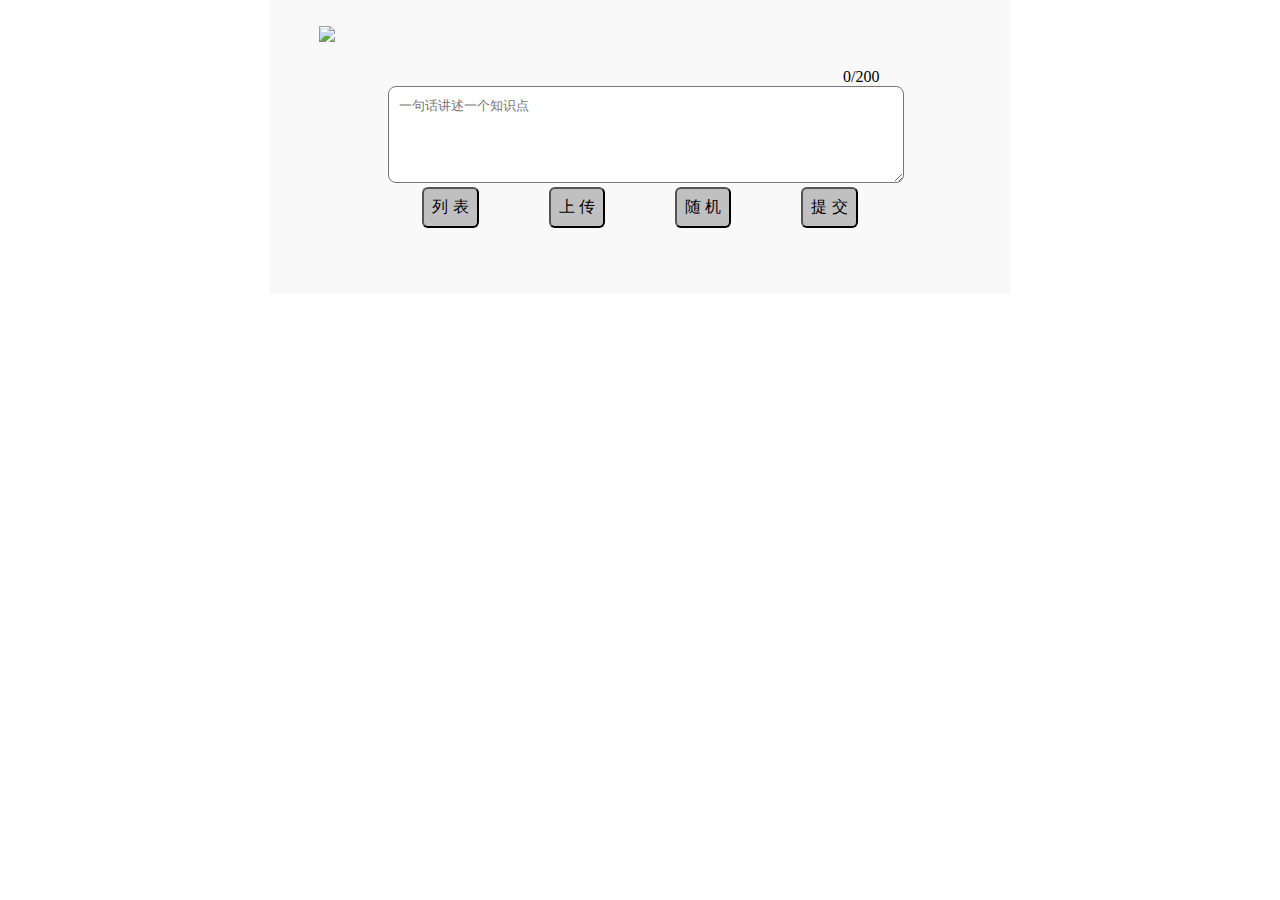
==== input.html @ 6cd8e792 "init" ====
<!DOCTYPE html>
<html>
	<head>
		<meta charset="utf-8" />
		<title>知识碎片·投稿</title>
		<meta name="viewport" content="width=device-width,initial-scale=1,minimum-scale=1,maximum-scale=1,user-scalable=no" />
		<meta name="Keywords" content="万码千钧"/>
		<meta name="Description" content="郭兴楠的个人主页 -- 知识点投稿。"/>
		<link rel="shortcut icon" href="../img/guo3.ico" type="image/x-icon">
		<script src="jquery-1.11.3.js"></script>
		<style type="text/css">
			body{margin:0; padding:0;}
			
			a{text-decoration:none;}
			
			header{
				padding-top:1px;
				padding-left:50px;
			}
			div#input_container{
				width:68%;
				margin: 0 auto;
				padding-bottom:50px;
			}
			
			textarea#in{
				width:98%;
				padding:10px;
				border-radius:8px;
			}
			
			button{
				font-size:16px;
				padding:8px;
				border-radius:6px;
				background-color:#c0c0c0;
			}
			
			div#text_length{
				text-align:right;
				padding-right:13px;
			}
			
			div#button_list{
				display:flex;
				justify-content:space-around;
			}
			
			
			footer{
				margin-top:10px;
				position:relative;
				bottom:0;
				width:100%;
				background-color:rgba(192,192,192,0.1);
			}
			
			div.qrcode{
				display:flex;
				justify-content:space-around;
				padding:8px 0 3px 0;
			}
			
			div.qrcode>p, div.qrcode>ul{
				margin:0;
				padding:0;
				list-style:none;
			}
			
			div.qrcode li{
				line-height:25px;
			}
			
			
			@media screen and (min-width: 888px){
				div.content, div.qrcode{
					width:58%;
					height:100%;
					margin-left:auto;
					margin-right:auto;
					background-color: rgba(192,192,192,0.1);
				}
				
				footer{
					background-color: #fff;
				}
				
			
			}
		</style>
	</head>
	
	<body>
		<div class="content">
			<header>
				<h2><a href="../"><img src="../img/logo.png"></a></h2>
			</header>
			<div id="input_container">
				<div id="text_length"><span id="num">0</span>/200</div>
				<textarea name="text" id="in" placeholder="一句话讲述一个知识点" rows="5" maxlength="200" onkeyup="wordStatic(this);"></textarea>
				 
				<div id="button_list">
					<button onclick="javascript:location.href='index.html'">列 表</button>
					<button onclick="javascript:location.href='../upload.html'">上 传</button>
					<button id="random" onclick="getRandom()">随 机</button>
					<button id="commit">提 交</button>
				</div>
				<p id="show"></p>
			</div>
		</div>
		
		<!--
			底部
		
		<footer>
			<div class="qrcode">
				<p><img src="../img/tougao.png" width="100px;"></p> 
				<ul>
					<li>扫码投稿</li>
					<li>早睡早起</li>
					<li>多喝热水</li>
					<li>重启一下</li>
				</ul>
				<ul>
					<li>阿弥陀佛</li>
					<li>要穿西装</li>
					<li>早晚刷牙</li>
					<li>开始减肥</li>
				</ul>
			</div>
		</footer>
		-->
		
		<script src="common.js"></script>
		<script>
		
			function getRandom(){
				var xhr = createXhr();
				xhr.open("get","random.php",true);
				xhr.onreadystatechange=function(){
					if(xhr.readyState==4 && xhr.status==200){
						jQuery('#show').html("<div style='height:200px; margin-top:38px;'>"+xhr.responseText+"</div>");
					}
				}
				xhr.send(null);
			}
		
			function wordStatic(textarea) {
        		// 获取要显示已经输入字数文本框对象<span>
        		var $count = jQuery('#num'); 
        		if ($count && textarea) {
            		// 获取输入框输入内容长度并更新到界面 
            		var value = textarea.value; 
					//console.log(value);
            		// 将换行符不计算为单词数 
            		value = value.replace(/\n|\r/gi,""); 
            		// 更新计数 
            		$count.text(value.length); 
        		}
    		}
		
			var $inp = jQuery("#in");
			//var button = $("commit");
			jQuery("#commit").click(function(){
				//获取表单里的字符串
				var weibo_text = $inp.val();
				//alert(weibo_text);
				if(isnull(weibo_text)){
					alert("你先输点东西吧...");
					$inp.val("");
					wordStatic($inp[0]);
					return;
				}
				push(weibo_text);
			});
			
			function push(text){
				//1.创建xhr
			   var xhr=createXhr();
			   //2.创建请求
			   xhr.open("post","push.php",true);
			   //3.设置回调函数
			   xhr.onreadystatechange=function(){
					if(xhr.readyState==4&&xhr.status==200){
						var res = xhr.responseText;
						
						if("ok"==res){
							location.href="index.html";
						}else{
							jQuery("#show").html("提交失败！");
						}
						
						
				  }
			   
			   }
			   //增加：更改请求消息头
			   xhr.setRequestHeader("Content-Type","application/x-www-form-urlencoded");
			   var msg="text="+text;
			   //console.log(msg);
			   xhr.send(msg);
			}
			
			
			
		</script>
	</body>
</html>
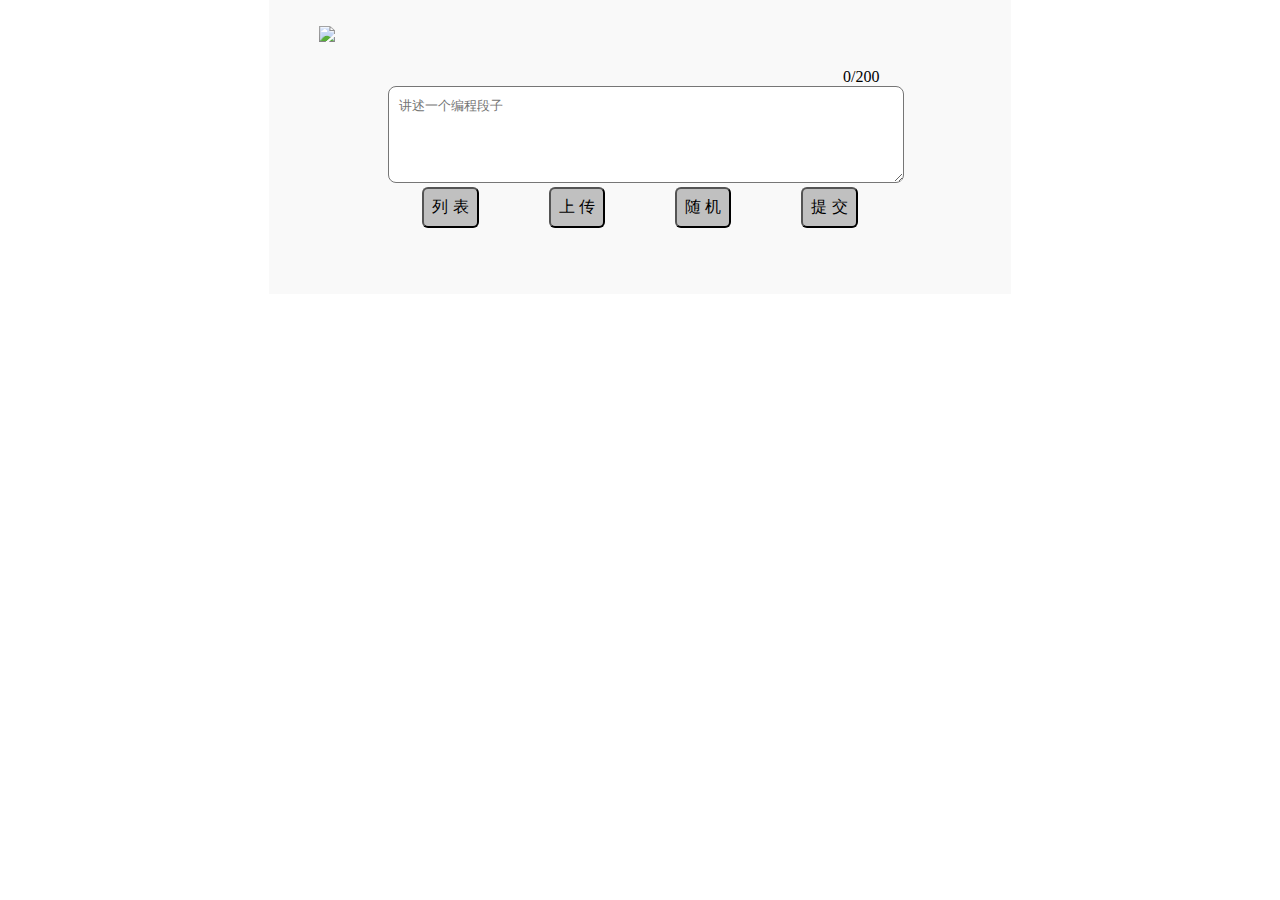
==== commit 21954992: "upload" ====
--- a/input.html
+++ b/input.html
@@ -2,10 +2,10 @@
 <html>
 	<head>
 		<meta charset="utf-8" />
-		<title>知识碎片·投稿</title>
+		<title>编程段子·投稿</title>
 		<meta name="viewport" content="width=device-width,initial-scale=1,minimum-scale=1,maximum-scale=1,user-scalable=no" />
-		<meta name="Keywords" content="万码千钧"/>
-		<meta name="Description" content="郭兴楠的个人主页 -- 知识点投稿。"/>
+		<meta name="Keywords" content="万码千钧,段子,程序员,编程段子"/>
+		<meta name="Description" content="万码千钧-编程段子投稿。"/>
 		<link rel="shortcut icon" href="../img/guo3.ico" type="image/x-icon">
 		<script src="jquery-1.11.3.js"></script>
 		<style type="text/css">
@@ -97,10 +97,10 @@
 			</header>
 			<div id="input_container">
 				<div id="text_length"><span id="num">0</span>/200</div>
-				<textarea name="text" id="in" placeholder="一句话讲述一个知识点" rows="5" maxlength="200" onkeyup="wordStatic(this);"></textarea>
+				<textarea name="text" id="in" placeholder="讲述一个编程段子" rows="5" maxlength="200" onkeyup="wordStatic(this);"></textarea>
 				 
 				<div id="button_list">
-					<button onclick="javascript:location.href='index.html'">列 表</button>
+					<button onclick="javascript:location.href='../fenye'">列 表</button>
 					<button onclick="javascript:location.href='../upload.html'">上 传</button>
 					<button id="random" onclick="getRandom()">随 机</button>
 					<button id="commit">提 交</button>
@@ -185,7 +185,7 @@
 						var res = xhr.responseText;
 						
 						if("ok"==res){
-							location.href="index.html";
+							location.href="../fenye";
 						}else{
 							jQuery("#show").html("提交失败！");
 						}
